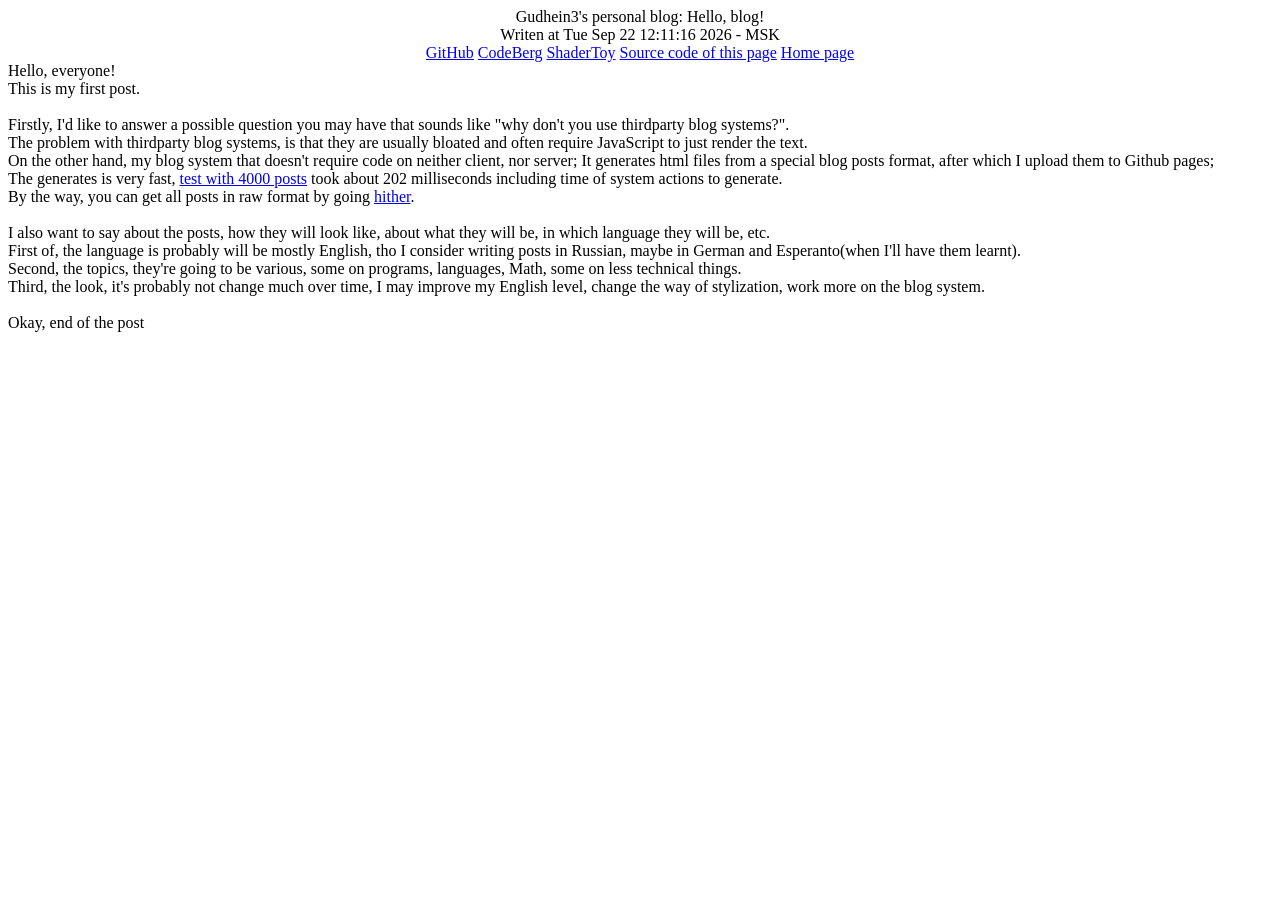
==== blog/post_70a21fc2f5.html @ 95ecbc5f "Add blog system." ====
<!doctype HTML>
<html>
  <head>
    <title>Gudhein3's personal blog: Hello, blog!</title>
    <link rel="stylesheet" href="/style.css" />
  </head>
  <body>
    <center>Gudhein3's personal blog: Hello, blog!</center>
    <center>Writen at Tue Sep 22 12:11:16 2026 - MSK</center>
    <center>
      <a href="https://github.com/Gudhein3">GitHub</a>
      <a href="https://codeberg.org/Gudhein3">CodeBerg</a>
      <a href="https://www.shadertoy.com/user/Kolya142">ShaderToy</a>
      <a href="https://github.com/Gudhein3/Gudhein3.github.io">Source code of this page</a>
      <a href="/">Home page</a>
    </center>
    Hello, everyone!<br>This is my first post.<br><br>Firstly, I'd like to answer a possible question you may have that sounds like "why don't you use thirdparty blog systems?".<br>The problem with thirdparty blog systems, is that they are usually bloated and often require JavaScript to just render the text.<br>On the other hand, my blog system that doesn't require code on neither client, nor server; It generates html files from a special blog posts format, after which I upload them to Github pages;<br>The generates is very fast, <a href="/blog/post_9a4a538159.html">test with 4000 posts</a> took about 202 milliseconds including time of system actions to generate.<br>By the way, you can get all posts in raw format by going <a href="/posts.txt">hither</a>.<br><br>I also want to say about the posts, how they will look like, about what they will be, in which language they will be, etc.<br>First of, the language is probably will be mostly English, tho I consider writing posts in Russian, maybe in German and Esperanto(when I'll have them learnt).<br>Second, the topics, they're going to be various, some on programs, languages, Math, some on less technical things.<br>Third, the look, it's probably not change much over time, I may improve my English level, change the way of stylization, work more on the blog system.<br><br>Okay, end of the post
  </body>
</html>
---- style.css ----
bars {
    display: flex;
    min-width: 100%;
    font-size: 20px;
}
bar {
    flex: 1;
}
block {
    border: 3px solid black;
    display: inline-block;
}
code {
    white-space: pre-wrap;
}
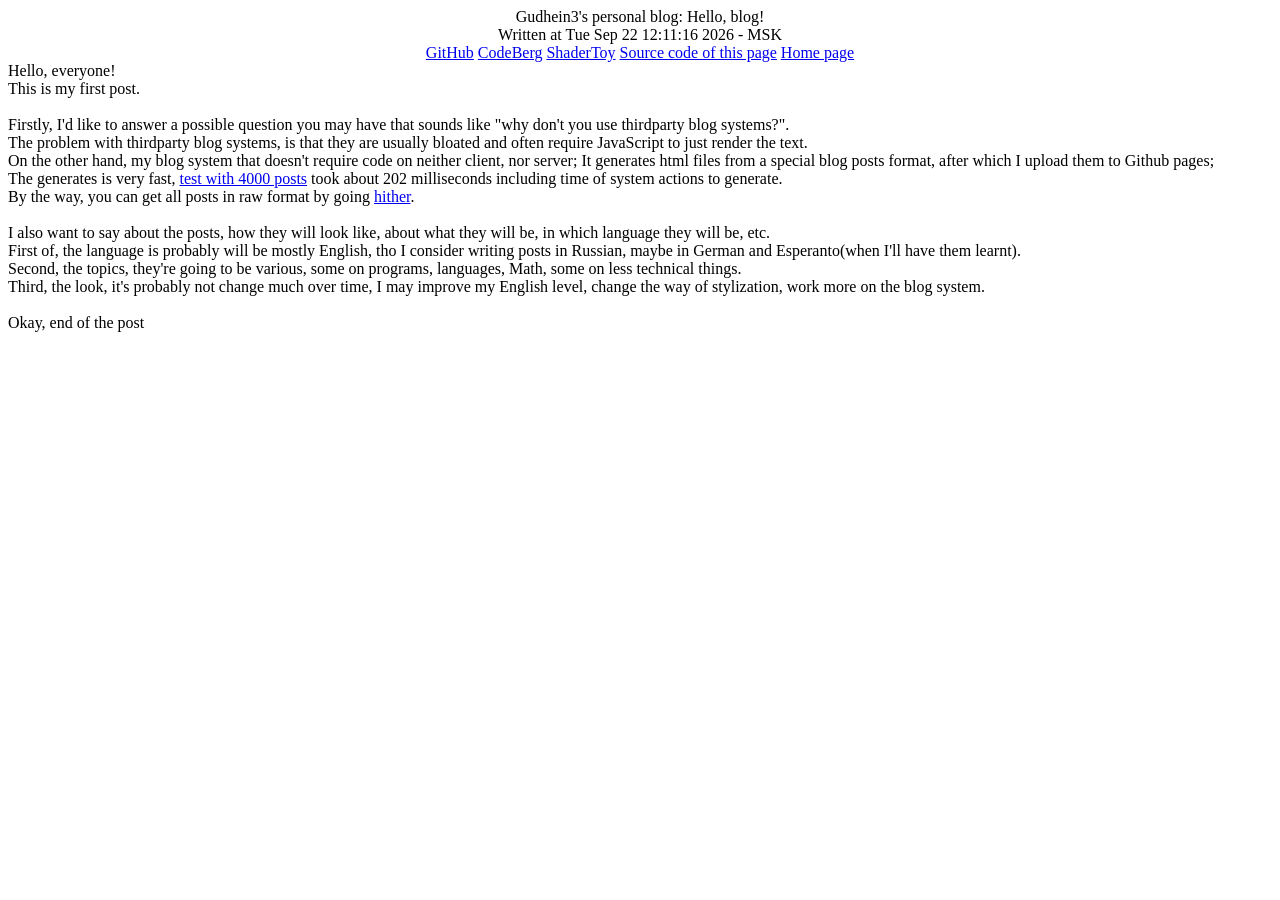
==== commit db0d5507: "Typo" ====
--- a/blog/post_70a21fc2f5.html
+++ b/blog/post_70a21fc2f5.html
@@ -6,7 +6,7 @@
   </head>
   <body>
     <center>Gudhein3's personal blog: Hello, blog!</center>
-    <center>Writen at Tue Sep 22 12:11:16 2026 - MSK</center>
+    <center>Written at Tue Sep 22 12:11:16 2026 - MSK</center>
     <center>
       <a href="https://github.com/Gudhein3">GitHub</a>
       <a href="https://codeberg.org/Gudhein3">CodeBerg</a>
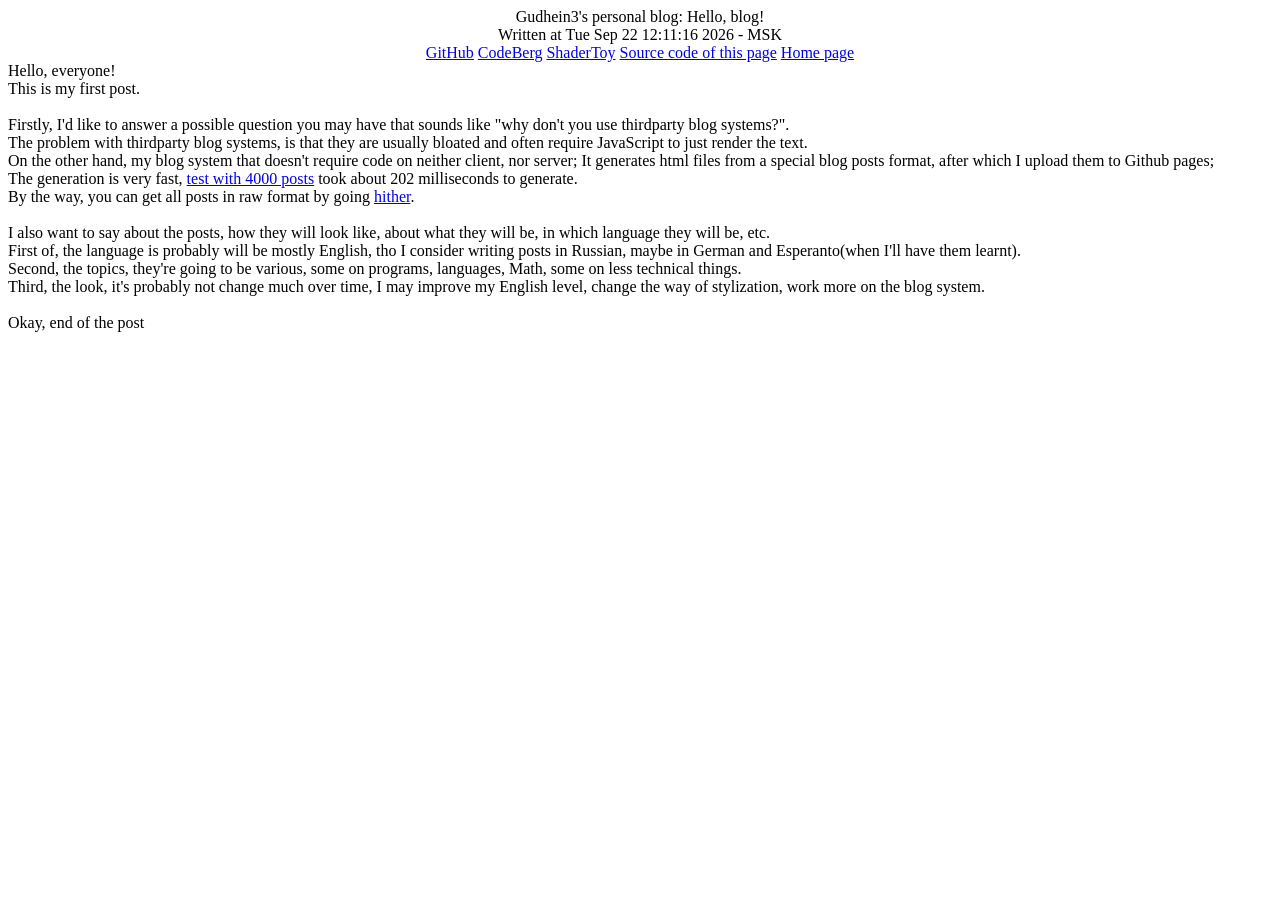
==== commit 2c665043: "Something..." ====
--- a/blog/post_70a21fc2f5.html
+++ b/blog/post_70a21fc2f5.html
@@ -1,19 +1,20 @@
 <!doctype HTML>
 <html>
-  <head>
-    <title>Gudhein3's personal blog: Hello, blog!</title>
-    <link rel="stylesheet" href="/style.css" />
-  </head>
-  <body>
-    <center>Gudhein3's personal blog: Hello, blog!</center>
-    <center>Written at Tue Sep 22 12:11:16 2026 - MSK</center>
-    <center>
-      <a href="https://github.com/Gudhein3">GitHub</a>
-      <a href="https://codeberg.org/Gudhein3">CodeBerg</a>
-      <a href="https://www.shadertoy.com/user/Kolya142">ShaderToy</a>
-      <a href="https://github.com/Gudhein3/Gudhein3.github.io">Source code of this page</a>
-      <a href="/">Home page</a>
-    </center>
-    Hello, everyone!<br>This is my first post.<br><br>Firstly, I'd like to answer a possible question you may have that sounds like "why don't you use thirdparty blog systems?".<br>The problem with thirdparty blog systems, is that they are usually bloated and often require JavaScript to just render the text.<br>On the other hand, my blog system that doesn't require code on neither client, nor server; It generates html files from a special blog posts format, after which I upload them to Github pages;<br>The generates is very fast, <a href="/blog/post_9a4a538159.html">test with 4000 posts</a> took about 202 milliseconds including time of system actions to generate.<br>By the way, you can get all posts in raw format by going <a href="/posts.txt">hither</a>.<br><br>I also want to say about the posts, how they will look like, about what they will be, in which language they will be, etc.<br>First of, the language is probably will be mostly English, tho I consider writing posts in Russian, maybe in German and Esperanto(when I'll have them learnt).<br>Second, the topics, they're going to be various, some on programs, languages, Math, some on less technical things.<br>Third, the look, it's probably not change much over time, I may improve my English level, change the way of stylization, work more on the blog system.<br><br>Okay, end of the post
-  </body>
+<head>
+<title>Gudhein3's personal blog: Hello, blog!</title>
+<link rel="stylesheet" href="/style.css" />
+<meta charset="utf-8">
+</head>
+<body>
+<center>Gudhein3's personal blog: Hello, blog!</center>
+<center>Written at Tue Sep 22 12:11:16 2026 - MSK</center>
+<center>
+<a href="https://github.com/Gudhein3">GitHub</a>
+<a href="https://codeberg.org/Gudhein3">CodeBerg</a>
+<a href="https://www.shadertoy.com/user/Kolya142">ShaderToy</a>
+<a href="https://github.com/Gudhein3/Gudhein3.github.io">Source code of this page</a>
+<a href="/">Home page</a>
+</center>
+Hello, everyone!<br>This is my first post.<br><br>Firstly, I'd like to answer a possible question you may have that sounds like "why don't you use thirdparty blog systems?".<br>The problem with thirdparty blog systems, is that they are usually bloated and often require JavaScript to just render the text.<br>On the other hand, my blog system that doesn't require code on neither client, nor server; It generates html files from a special blog posts format, after which I upload them to Github pages;<br>The generation is very fast, <a href="/blog/post_9a4a538159.html">test with 4000 posts</a> took about 202 milliseconds to generate.<br>By the way, you can get all posts in raw format by going <a href="/posts.txt">hither</a>.<br><br>I also want to say about the posts, how they will look like, about what they will be, in which language they will be, etc.<br>First of, the language is probably will be mostly English, tho I consider writing posts in Russian, maybe in German and Esperanto(when I'll have them learnt).<br>Second, the topics, they're going to be various, some on programs, languages, Math, some on less technical things.<br>Third, the look, it's probably not change much over time, I may improve my English level, change the way of stylization, work more on the blog system.<br><br>Okay, end of the post
+</body>
 </html>
